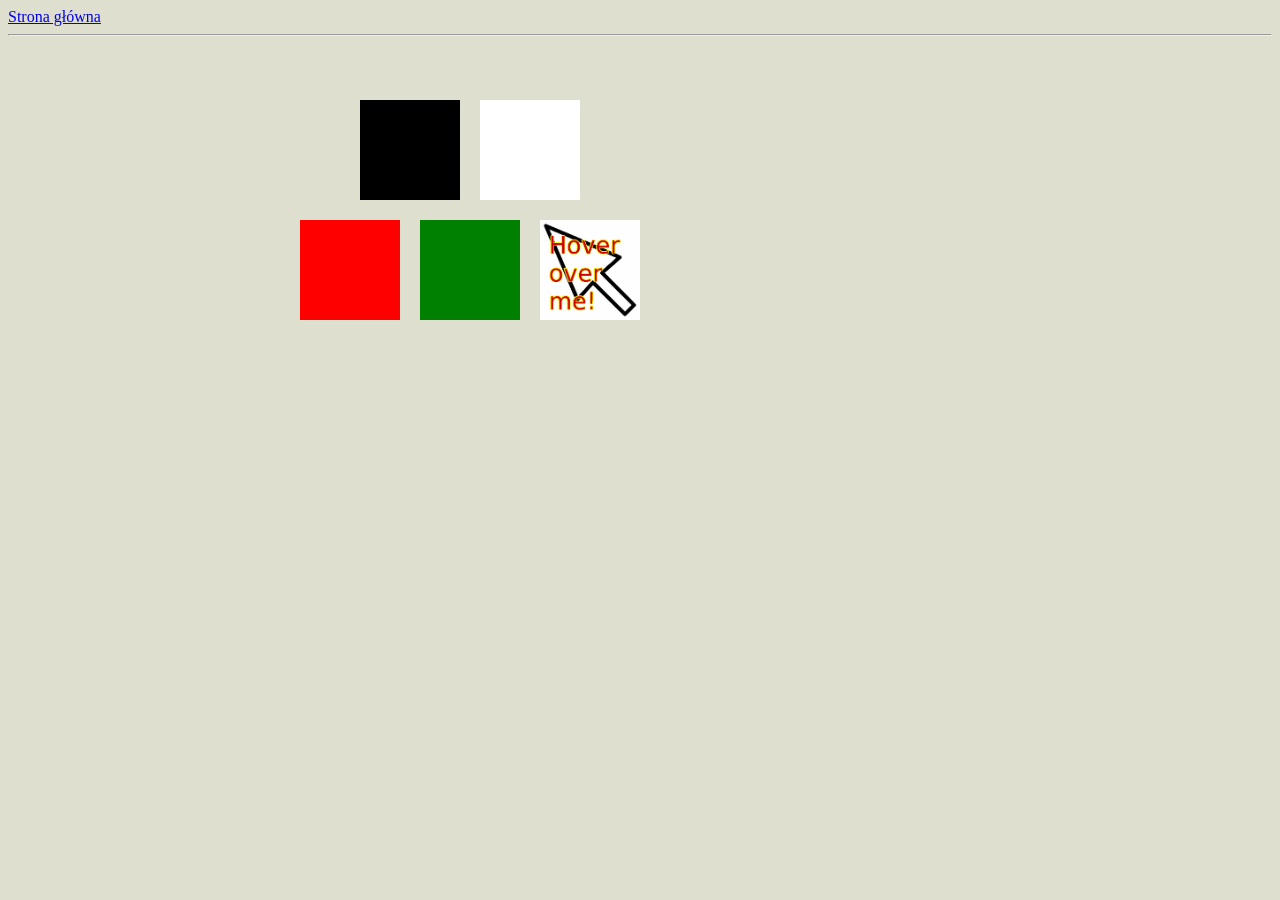
==== LAB1/cwiczenie3.html @ 2fbf89b7 "Wykonanie lab1" ====
<!DOCTYPE html>
<html>
	<head>
		<meta charset="UTF-8">
		<title>WDAI Lab1 CW3</title>
		<style>
			div.holder {
				height: 220px;
				width: 340px;
				right: 50%;
				top: 100px;
			}
			
			div, img {
				height: 100px;
				width: 100px;
				position: absolute;
				border: none;
			}
			
			#d1 {
				background-color: black;
				top: 0;
				left: 60px;
			}
			
			#d2 {
				background-color: white;
				top: 0;
				right: 60px;
			}
			
			#d3 {
				background-color: red;
				bottom: 0;
				left: 0;
			}
			
			#d4 {
				background-color: green;
				bottom: 0;
				left: 120px;
			}
			
			#d5:hover {
				background-color: blue;
				background-image: none;
			}
			
			#d5 {
				background-image: url("hover.png");
				background-size: contain;
				bottom: 0;
				right: 0;
			}
			
		</style>
	</head>
	<body style="background-color: #DFDFCF">
		<a href="index.html">Strona główna</a>
		<br><hr><br>
		<div class="holder">
			<div id="d1">
			</div>
			<div id="d2">
			</div>
			<div id="d3">
			</div>
			<div id="d4">
			</div>
			<div id="d5">
			</div>
		</div>
			
	</body>
</html>
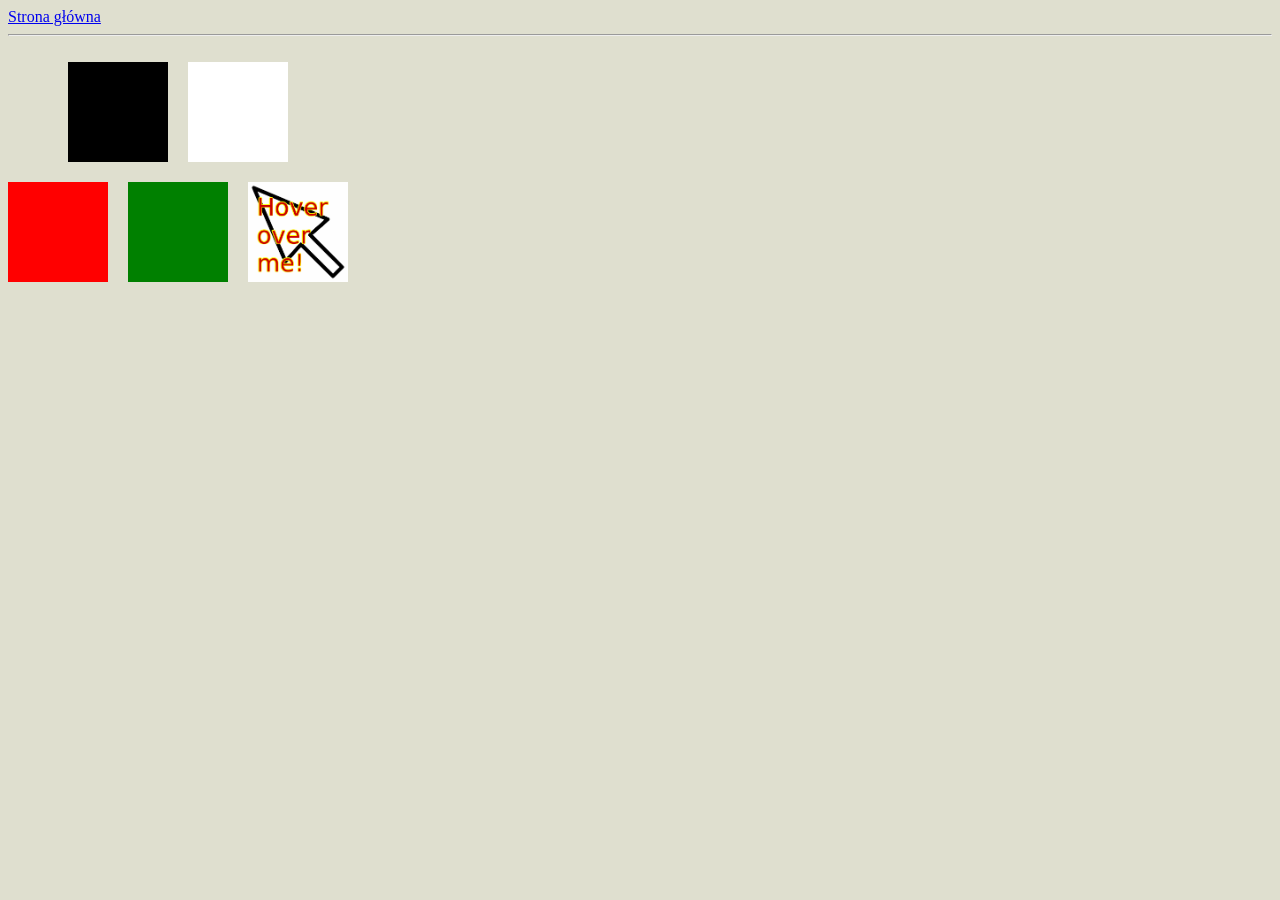
==== commit ea2f204e: "Moze to wystarczy..." ====
--- a/LAB1/cwiczenie3.html
+++ b/LAB1/cwiczenie3.html
@@ -7,8 +7,9 @@
 			div.holder {
 				height: 220px;
 				width: 340px;
-				right: 50%;
-				top: 100px;
+				/*right: 50%;
+				top: 100px;*/
+				position: relative;
 			}
 			
 			div, img {
